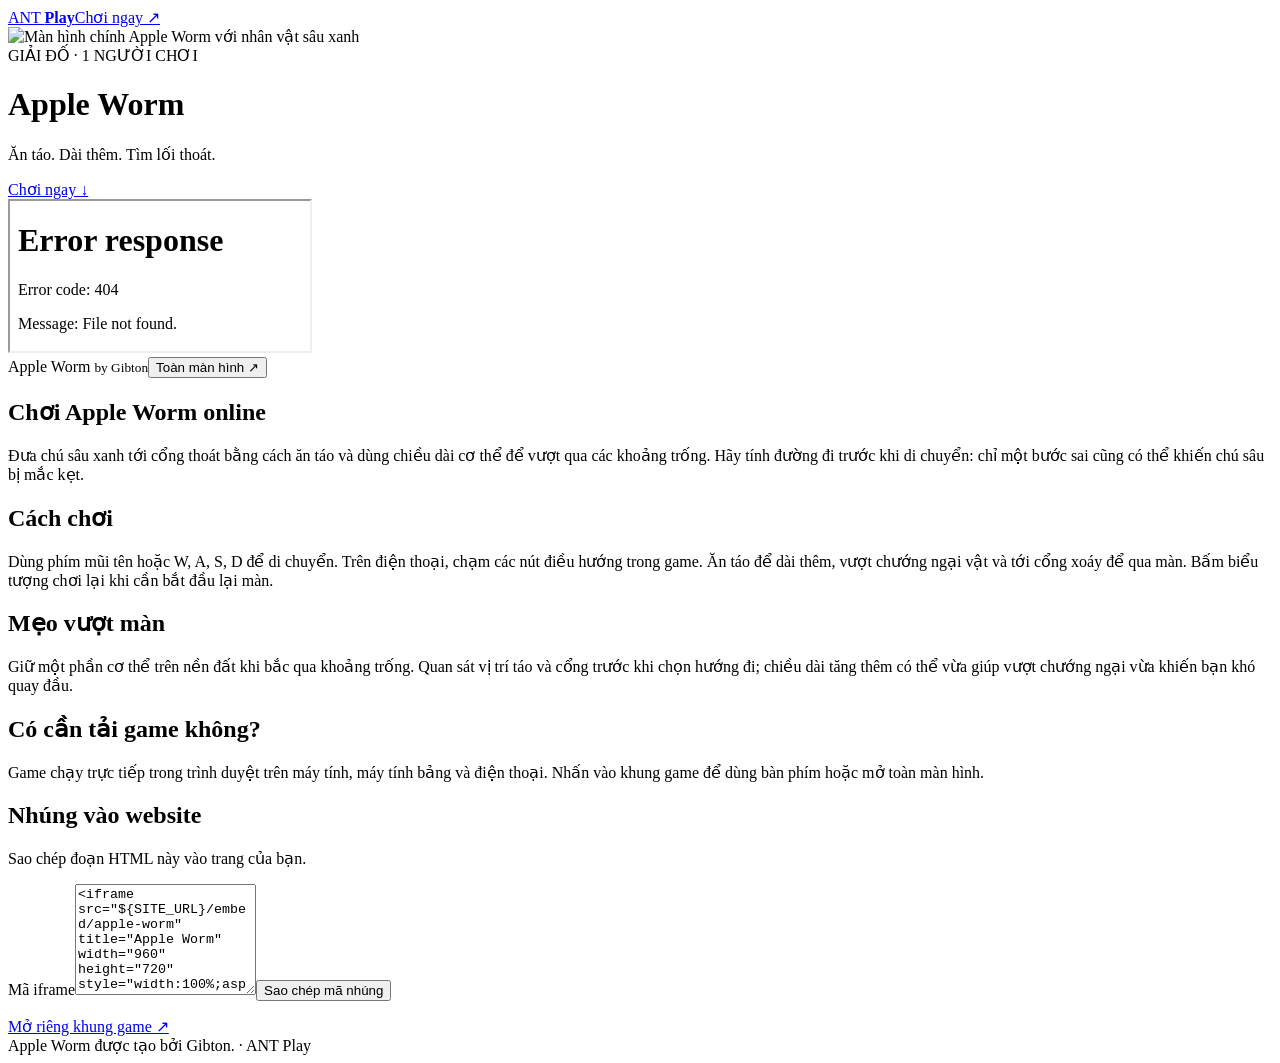
==== deploy/public/index.template.html @ 5e7e8c07 "first commit" ====
<!doctype html><html lang="vi"><head>
<meta charset="utf-8"><meta name="viewport" content="width=device-width, initial-scale=1">
<title>Apple Worm — Chơi game sâu ăn táo online | ANT Play</title>
<meta name="description" content="Chơi Apple Worm miễn phí trên trình duyệt. Điều khiển sâu ăn táo, tăng chiều dài và tìm đường tới cổng thoát qua 30 màn giải đố.">
<meta name="robots" content="index, follow, max-image-preview:large"><meta name="theme-color" content="#103e2d">
<link rel="canonical" href="${SITE_URL}/games/apple-worm"><link rel="icon" href="/seo/apple-worm-icon.png"><link rel="apple-touch-icon" href="/seo/apple-worm-icon.png">
<meta property="og:type" content="website"><meta property="og:locale" content="vi_VN"><meta property="og:site_name" content="ANT Play"><meta property="og:title" content="Apple Worm — Game sâu ăn táo online"><meta property="og:description" content="Ăn táo, phát triển và tìm lối thoát. Chơi Apple Worm ngay trên trình duyệt."><meta property="og:url" content="${SITE_URL}/games/apple-worm"><meta property="og:image" content="${SITE_URL}/seo/apple-worm-og.jpg"><meta property="og:image:width" content="1200"><meta property="og:image:height" content="630"><meta property="og:image:alt" content="Apple Worm: sâu xanh trong màn chơi giải đố">
<meta name="twitter:card" content="summary_large_image"><meta name="twitter:title" content="Apple Worm — Game sâu ăn táo online"><meta name="twitter:description" content="Chơi Apple Worm ngay trong trình duyệt."><meta name="twitter:image" content="${SITE_URL}/seo/apple-worm-og.jpg">
<link rel="stylesheet" href="/site.css"><script src="/site.js" defer></script>
<script type="application/ld+json">{"@context":"https://schema.org","@type":"VideoGame","name":"Apple Worm","url":"${SITE_URL}/games/apple-worm","image":"${SITE_URL}/seo/apple-worm-og.jpg","description":"Điều khiển sâu ăn táo và tìm đường tới cổng thoát qua 30 màn giải đố.","genre":"Puzzle","gamePlatform":"Web browser","operatingSystem":"Any","playMode":"SinglePlayer","isAccessibleForFree":true,"author":{"@type":"Organization","name":"Gibton"},"potentialAction":{"@type":"PlayAction","target":"${SITE_URL}/embed/apple-worm"}}</script>
</head><body><nav><a href="/">ANT <strong>Play</strong></a><a href="#play">Chơi ngay ↗</a></nav>
<main><header class="hero"><img src="/seo/apple-worm-hero.webp" width="1600" height="900" alt="Màn hình chính Apple Worm với nhân vật sâu xanh" fetchpriority="high"><div><span>GIẢI ĐỐ · 1 NGƯỜI CHƠI</span><h1>Apple Worm</h1><p>Ăn táo. Dài thêm. Tìm lối thoát.</p><a class="button" href="#play">Chơi ngay ↓</a></div></header>
<section id="play" aria-label="Chơi Apple Worm"><iframe id="game" src="/embed/apple-worm" title="Chơi Apple Worm" allow="autoplay; fullscreen; gamepad" allowfullscreen></iframe><div class="toolbar"><span>Apple Worm <small>by Gibton</small></span><button id="fullscreen" type="button">Toàn màn hình ↗</button></div></section>
<div class="content"><article><h2>Chơi Apple Worm online</h2><p>Đưa chú sâu xanh tới cổng thoát bằng cách ăn táo và dùng chiều dài cơ thể để vượt qua các khoảng trống. Hãy tính đường đi trước khi di chuyển: chỉ một bước sai cũng có thể khiến chú sâu bị mắc kẹt.</p><h2>Cách chơi</h2><p>Dùng phím mũi tên hoặc W, A, S, D để di chuyển. Trên điện thoại, chạm các nút điều hướng trong game. Ăn táo để dài thêm, vượt chướng ngại vật và tới cổng xoáy để qua màn. Bấm biểu tượng chơi lại khi cần bắt đầu lại màn.</p><h2>Mẹo vượt màn</h2><p>Giữ một phần cơ thể trên nền đất khi bắc qua khoảng trống. Quan sát vị trí táo và cổng trước khi chọn hướng đi; chiều dài tăng thêm có thể vừa giúp vượt chướng ngại vừa khiến bạn khó quay đầu.</p><h2>Có cần tải game không?</h2><p>Game chạy trực tiếp trong trình duyệt trên máy tính, máy tính bảng và điện thoại. Nhấn vào khung game để dùng bàn phím hoặc mở toàn màn hình.</p></article>
<aside><h2>Nhúng vào website</h2><p>Sao chép đoạn HTML này vào trang của bạn.</p><label for="embed-code">Mã iframe</label><textarea id="embed-code" readonly rows="7">&lt;iframe src="${SITE_URL}/embed/apple-worm" title="Apple Worm" width="960" height="720" style="width:100%;aspect-ratio:4/3;height:auto;border:0" allow="autoplay;fullscreen;gamepad" allowfullscreen loading="lazy"&gt;&lt;/iframe&gt;</textarea><button id="copy" type="button">Sao chép mã nhúng</button><p id="copy-status" role="status"></p><a href="/embed/apple-worm" target="_blank" rel="noopener">Mở riêng khung game ↗</a></aside></div></main>
<footer>Apple Worm được tạo bởi Gibton. · ANT Play</footer></body></html>
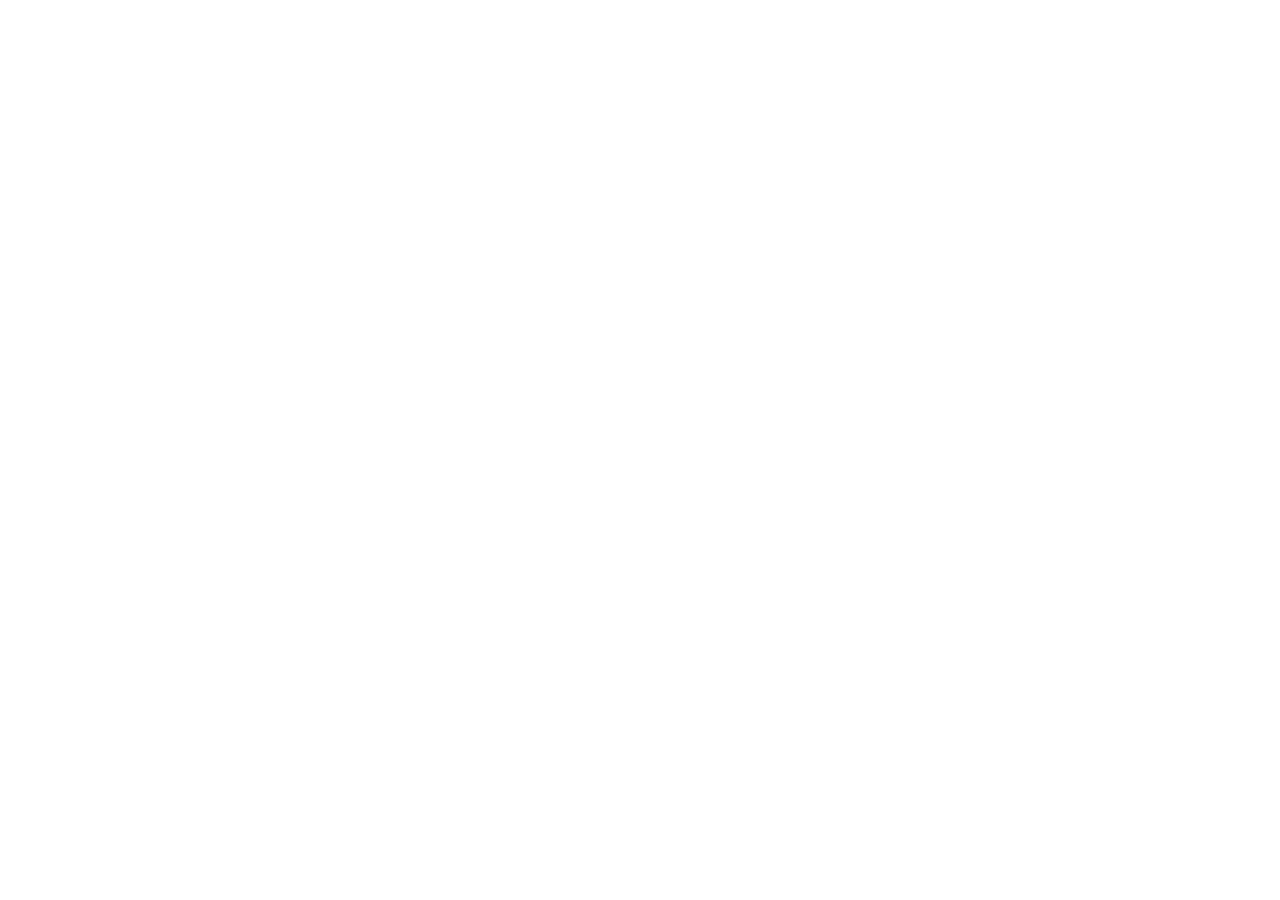
==== commit 84273fd3: "Open the game directly at "/" instead of the landing page - "/" now serves the game full-viewport (S" ====
--- a/deploy/public/index.template.html
+++ b/deploy/public/index.template.html
@@ -1,16 +1,197 @@
-<!doctype html><html lang="vi"><head>
-<meta charset="utf-8"><meta name="viewport" content="width=device-width, initial-scale=1">
-<title>Apple Worm — Chơi game sâu ăn táo online | ANT Play</title>
+<!DOCTYPE html>
+
+<html lang="vi"><head>
+<base href="/apple-worm/">
+<meta charset="utf-8">
+<title>Apple Worm — Chơi game sâu ăn táo online</title>
 <meta name="description" content="Chơi Apple Worm miễn phí trên trình duyệt. Điều khiển sâu ăn táo, tăng chiều dài và tìm đường tới cổng thoát qua 30 màn giải đố.">
-<meta name="robots" content="index, follow, max-image-preview:large"><meta name="theme-color" content="#103e2d">
-<link rel="canonical" href="${SITE_URL}/games/apple-worm"><link rel="icon" href="/seo/apple-worm-icon.png"><link rel="apple-touch-icon" href="/seo/apple-worm-icon.png">
-<meta property="og:type" content="website"><meta property="og:locale" content="vi_VN"><meta property="og:site_name" content="ANT Play"><meta property="og:title" content="Apple Worm — Game sâu ăn táo online"><meta property="og:description" content="Ăn táo, phát triển và tìm lối thoát. Chơi Apple Worm ngay trên trình duyệt."><meta property="og:url" content="${SITE_URL}/games/apple-worm"><meta property="og:image" content="${SITE_URL}/seo/apple-worm-og.jpg"><meta property="og:image:width" content="1200"><meta property="og:image:height" content="630"><meta property="og:image:alt" content="Apple Worm: sâu xanh trong màn chơi giải đố">
-<meta name="twitter:card" content="summary_large_image"><meta name="twitter:title" content="Apple Worm — Game sâu ăn táo online"><meta name="twitter:description" content="Chơi Apple Worm ngay trong trình duyệt."><meta name="twitter:image" content="${SITE_URL}/seo/apple-worm-og.jpg">
-<link rel="stylesheet" href="/site.css"><script src="/site.js" defer></script>
-<script type="application/ld+json">{"@context":"https://schema.org","@type":"VideoGame","name":"Apple Worm","url":"${SITE_URL}/games/apple-worm","image":"${SITE_URL}/seo/apple-worm-og.jpg","description":"Điều khiển sâu ăn táo và tìm đường tới cổng thoát qua 30 màn giải đố.","genre":"Puzzle","gamePlatform":"Web browser","operatingSystem":"Any","playMode":"SinglePlayer","isAccessibleForFree":true,"author":{"@type":"Organization","name":"Gibton"},"potentialAction":{"@type":"PlayAction","target":"${SITE_URL}/embed/apple-worm"}}</script>
-</head><body><nav><a href="/">ANT <strong>Play</strong></a><a href="#play">Chơi ngay ↗</a></nav>
-<main><header class="hero"><img src="/seo/apple-worm-hero.webp" width="1600" height="900" alt="Màn hình chính Apple Worm với nhân vật sâu xanh" fetchpriority="high"><div><span>GIẢI ĐỐ · 1 NGƯỜI CHƠI</span><h1>Apple Worm</h1><p>Ăn táo. Dài thêm. Tìm lối thoát.</p><a class="button" href="#play">Chơi ngay ↓</a></div></header>
-<section id="play" aria-label="Chơi Apple Worm"><iframe id="game" src="/embed/apple-worm" title="Chơi Apple Worm" allow="autoplay; fullscreen; gamepad" allowfullscreen></iframe><div class="toolbar"><span>Apple Worm <small>by Gibton</small></span><button id="fullscreen" type="button">Toàn màn hình ↗</button></div></section>
-<div class="content"><article><h2>Chơi Apple Worm online</h2><p>Đưa chú sâu xanh tới cổng thoát bằng cách ăn táo và dùng chiều dài cơ thể để vượt qua các khoảng trống. Hãy tính đường đi trước khi di chuyển: chỉ một bước sai cũng có thể khiến chú sâu bị mắc kẹt.</p><h2>Cách chơi</h2><p>Dùng phím mũi tên hoặc W, A, S, D để di chuyển. Trên điện thoại, chạm các nút điều hướng trong game. Ăn táo để dài thêm, vượt chướng ngại vật và tới cổng xoáy để qua màn. Bấm biểu tượng chơi lại khi cần bắt đầu lại màn.</p><h2>Mẹo vượt màn</h2><p>Giữ một phần cơ thể trên nền đất khi bắc qua khoảng trống. Quan sát vị trí táo và cổng trước khi chọn hướng đi; chiều dài tăng thêm có thể vừa giúp vượt chướng ngại vừa khiến bạn khó quay đầu.</p><h2>Có cần tải game không?</h2><p>Game chạy trực tiếp trong trình duyệt trên máy tính, máy tính bảng và điện thoại. Nhấn vào khung game để dùng bàn phím hoặc mở toàn màn hình.</p></article>
-<aside><h2>Nhúng vào website</h2><p>Sao chép đoạn HTML này vào trang của bạn.</p><label for="embed-code">Mã iframe</label><textarea id="embed-code" readonly rows="7">&lt;iframe src="${SITE_URL}/embed/apple-worm" title="Apple Worm" width="960" height="720" style="width:100%;aspect-ratio:4/3;height:auto;border:0" allow="autoplay;fullscreen;gamepad" allowfullscreen loading="lazy"&gt;&lt;/iframe&gt;</textarea><button id="copy" type="button">Sao chép mã nhúng</button><p id="copy-status" role="status"></p><a href="/embed/apple-worm" target="_blank" rel="noopener">Mở riêng khung game ↗</a></aside></div></main>
-<footer>Apple Worm được tạo bởi Gibton. · ANT Play</footer></body></html>+<meta name="robots" content="index, follow, max-image-preview:large"><meta name="theme-color" content="#55ace9">
+<link rel="canonical" href="${SITE_URL}/"><link rel="icon" href="/seo/apple-worm-icon.png"><link rel="apple-touch-icon" href="/seo/apple-worm-icon.png">
+<meta property="og:type" content="website"><meta property="og:locale" content="vi_VN"><meta property="og:site_name" content="ANT Play"><meta property="og:title" content="Apple Worm — Game sâu ăn táo online"><meta property="og:description" content="Ăn táo, dài thêm và tìm lối thoát. Chơi Apple Worm ngay trên trình duyệt."><meta property="og:url" content="${SITE_URL}/"><meta property="og:image" content="${SITE_URL}/seo/apple-worm-og.jpg"><meta property="og:image:width" content="1200"><meta property="og:image:height" content="630">
+<meta name="twitter:card" content="summary_large_image"><meta name="twitter:title" content="Apple Worm — Game sâu ăn táo online"><meta name="twitter:image" content="${SITE_URL}/seo/apple-worm-og.jpg">
+<script type="application/ld+json">{"@context":"https://schema.org","@type":"VideoGame","name":"Apple Worm","url":"${SITE_URL}/","image":"${SITE_URL}/seo/apple-worm-og.jpg","description":"Điều khiển sâu ăn táo và tìm đường tới cổng thoát qua 30 màn giải đố.","genre":"Puzzle","gamePlatform":"Web browser","operatingSystem":"Any","playMode":"SinglePlayer","isAccessibleForFree":true,"author":{"@type":"Organization","name":"Gibton"}}</script>
+    <meta http-equiv="content-type" content="text/html; charset=UTF8">
+	<meta http-equiv="X-UA-Compatible" content="IE=edge">
+	<meta name="apple-mobile-web-app-capable" content="yes">
+	<meta name="apple-mobile-web-app-status-bar-style" content="#382C2A">
+	<meta name="viewport"
+		content="height=device-height, initial-scale=1.0, minimum-scale=1.0, maximum-scale=1.0, user-scalable=no, minimal-ui" />
+	
+
+	<script type="text/javascript" src="./local-sdk.js"></script>
+	<script type="text/javascript" src="./js/loader.js"></script>
+	<style>
+		* {
+			margin: 0;
+			padding: 0;
+		}
+
+		canvas {
+			outline: none
+		}
+
+		html,
+		body,
+		#container {
+			margin: 0;
+			overflow: hidden;
+			width: 100%;
+			height: 100%;
+			background-color: white;
+			-webkit-tap-highlight-color: transparent;
+			-webkit-touch-callout: none;
+			-webkit-user-select: none;
+			-khtml-user-select: none;
+			-moz-user-select: none;
+			-ms-user-select: none;
+			user-select: none;
+		}
+
+		#splash {
+			position: absolute;
+			visibility: hidden;
+			z-index: 10;
+		}
+
+		#splash__image {
+			position: absolute;
+			background-size: cover;
+			background-position: center;
+			background-repeat: no-repeat;
+			background-image: url("assets/todo.jpg");
+			visibility: visible;
+			z-index: 10;
+		}
+
+		#progress__root {
+			position: absolute;
+		}
+
+		#progress__line {
+			width: 0;
+			height: 100%;
+			transition: all 0.5s;
+		}
+		#loading__image {
+			position: absolute;
+			background-size: contain;
+			background-position: center;
+			background-repeat: no-repeat;
+		}
+	</style>
+</head>
+
+<body>
+	<h1 style="position:absolute;width:1px;height:1px;overflow:hidden;clip:rect(0 0 0 0)">Apple Worm</h1>
+	<div id="splash__image">
+		<div id="progress__root">
+			<div id="progress__line"></div>
+		</div>
+		<div id="loading__image"></div>
+	</div>
+
+	<script>
+
+		window.addEventListener("load", () => {
+
+
+
+			PokiSDK.init().then(
+				() => {
+					// successfully initialized
+					onPokiInitComplete(false);
+				}
+			).catch(
+				() => {
+					// successfully initialized but the user has adblock
+					onPokiInitComplete(true);
+				}
+			);
+
+			let config;
+
+			
+config = {
+    "key": "Apple Worm-ScreenResize",
+    "title": "Apple Worm Screen Resize",
+    "filename": "apple-worm-18130bbad-Unlocked-ScreenResize",
+    "pokiSDK": true,
+    "debugPoki": true,
+    "showFPS": false,
+    "debug": false,
+    "splash": "assets/todo.jpg",
+    "start": null,
+    "width": 500,
+    "height": 374,
+    "x": 0,
+    "y": 0,
+    "w": "100%",
+    "h": "100%",
+    "stageScaleMode": null,
+    "stageAlign": null,
+    "progressParserWeigth": 0.5,
+    "progress": {
+        "direction": "lr",
+        "back": "#fff",
+        "line": "#a24f17",
+        "rect": [
+            0.1,
+            0.85,
+            0.8,
+            0.025
+        ]
+    },
+    "skipFramesOfScene": null,
+    "buttonPokiSDKActions": null,
+    "retryButtonIDS": null,
+    "retryButtonAction": null,
+    "actionOnStop": null,
+    "actionWhenRetryButtonEncountered": null,
+    "debugpoki": false,
+    "binary": [
+        {
+            "name": "fonts.swf",
+            "path": "assets/fonts.swf",
+            "size": 30506
+        },
+        {
+            "name": "apple-worm-18130bbad-Unlocked-ScreenResize",
+            "path": "assets/apple-worm-18130bbad-Unlocked-ScreenResize.swf",
+            "size": 4427222,
+            "resourceType": "GAME"
+        }
+    ],
+    "runtime": "js/Main.js"
+};
+
+			
+			PokiSDK.setDebug(config.debugPoki);
+
+			Loader.init(config);
+
+			let onPokiInitComplete = (adBlocked) => {
+
+				PokiSDK.adBlocked = adBlocked;
+				PokiSDK.gameLoadingStart();
+
+				Loader.runGame((fill) => {
+					PokiSDK.gameLoadingProgress({
+						percentageDone: fill,
+						kbLoaded: 0,
+						kbTotal: 0,
+						fileNameLoaded: "",
+						filesLoaded: 0,
+						filesTotal: 0
+					});
+				}, (instance) => {
+					PokiSDK.gameLoadingFinished();
+				})
+			}
+		})
+
+	</script>
+<script src="./embed-focus.js"></script>
+</body>
+
+
+</html>
